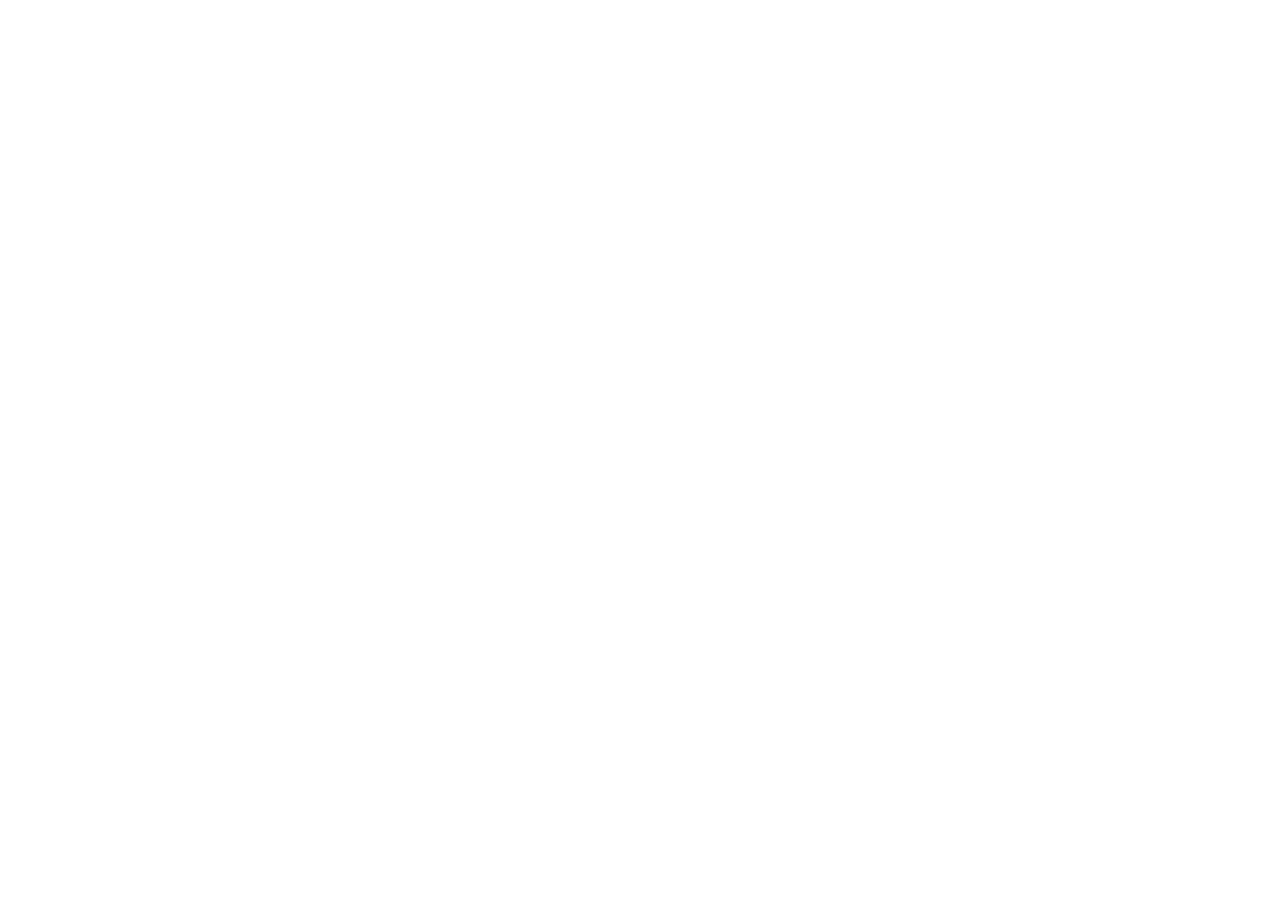
==== index.html @ 20067ad6 "add index.html" ====
<!doctype html>
<html>
<head>
<meta charset=utf-8>
	<title>简单仿写部分360浏览器主页面</title>

	  
	<link href="the simple imitation/360.css" rel="stylesheet" type="text/css" />
</head>

<body>

	<object style="border:0px" type="text/x-scriptlet" data="the simple imitation/360.html" width=100% height=700px></object>

</body>

</html>
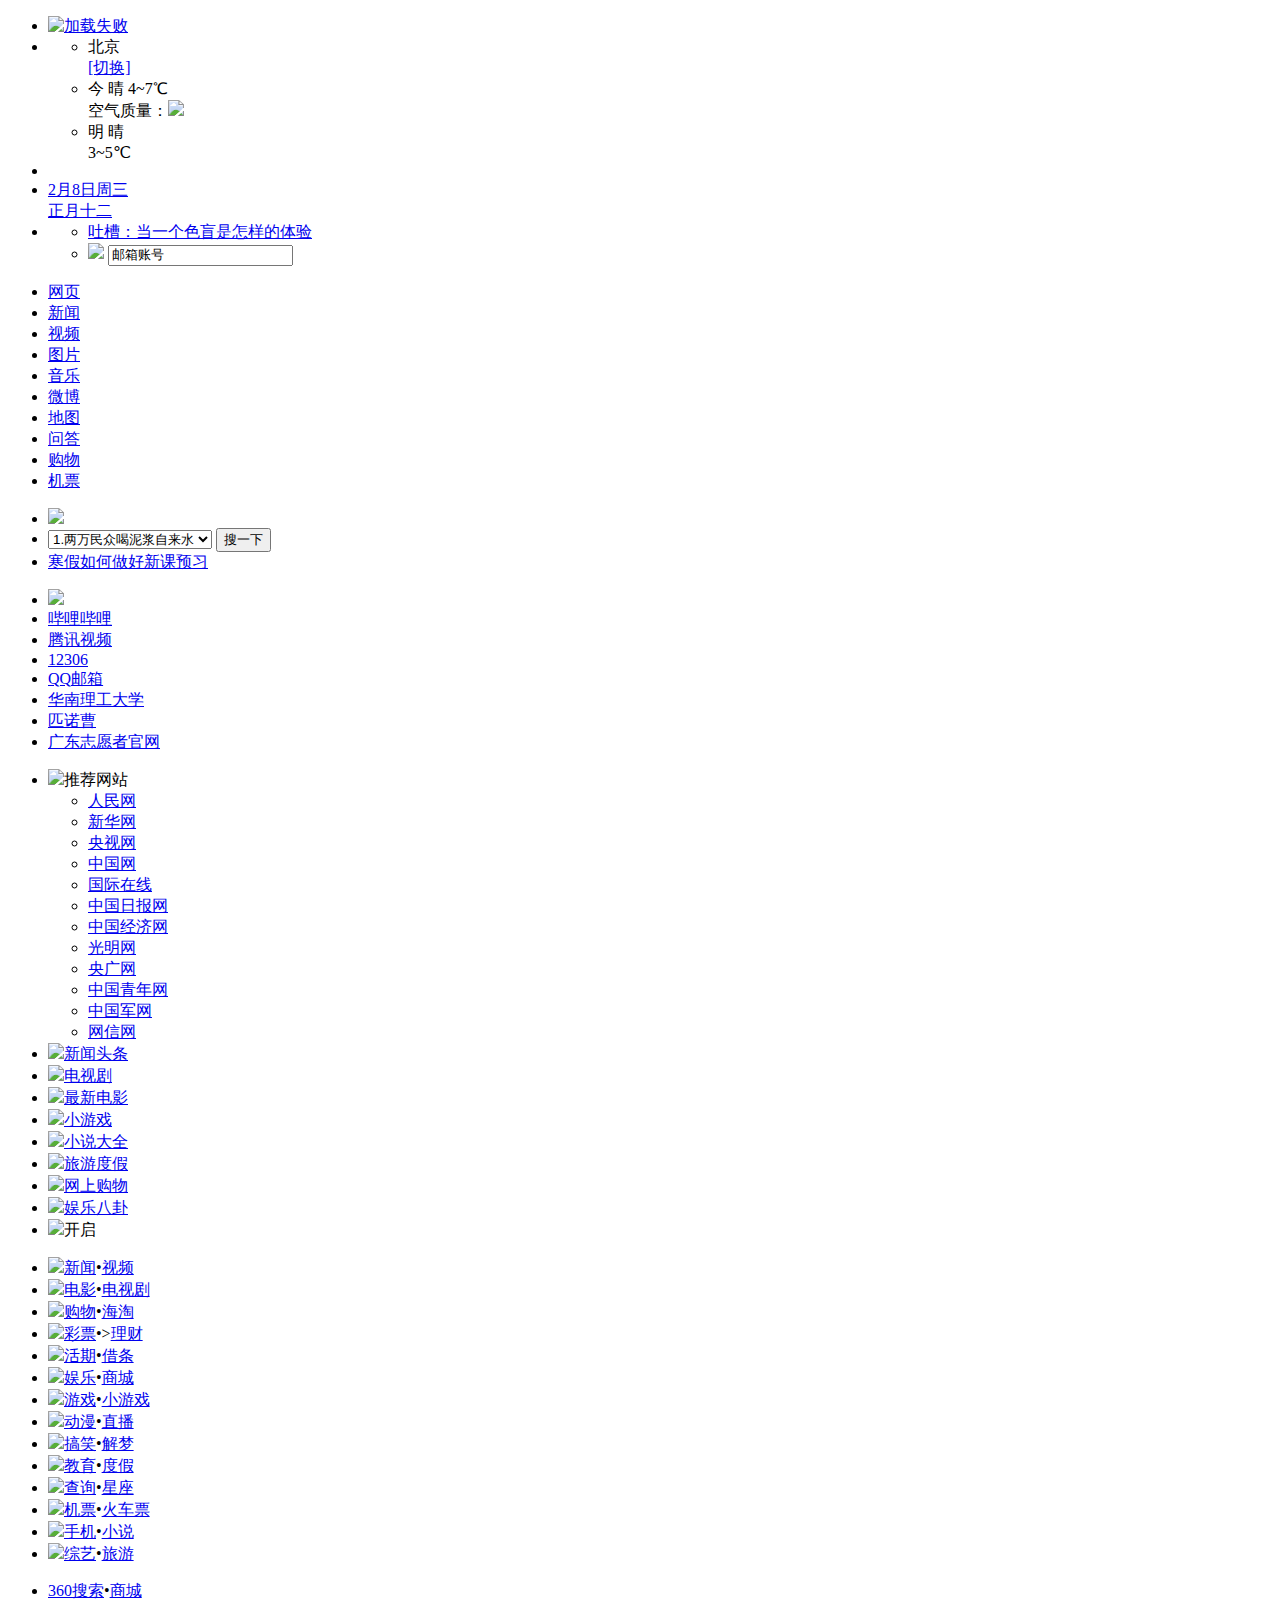
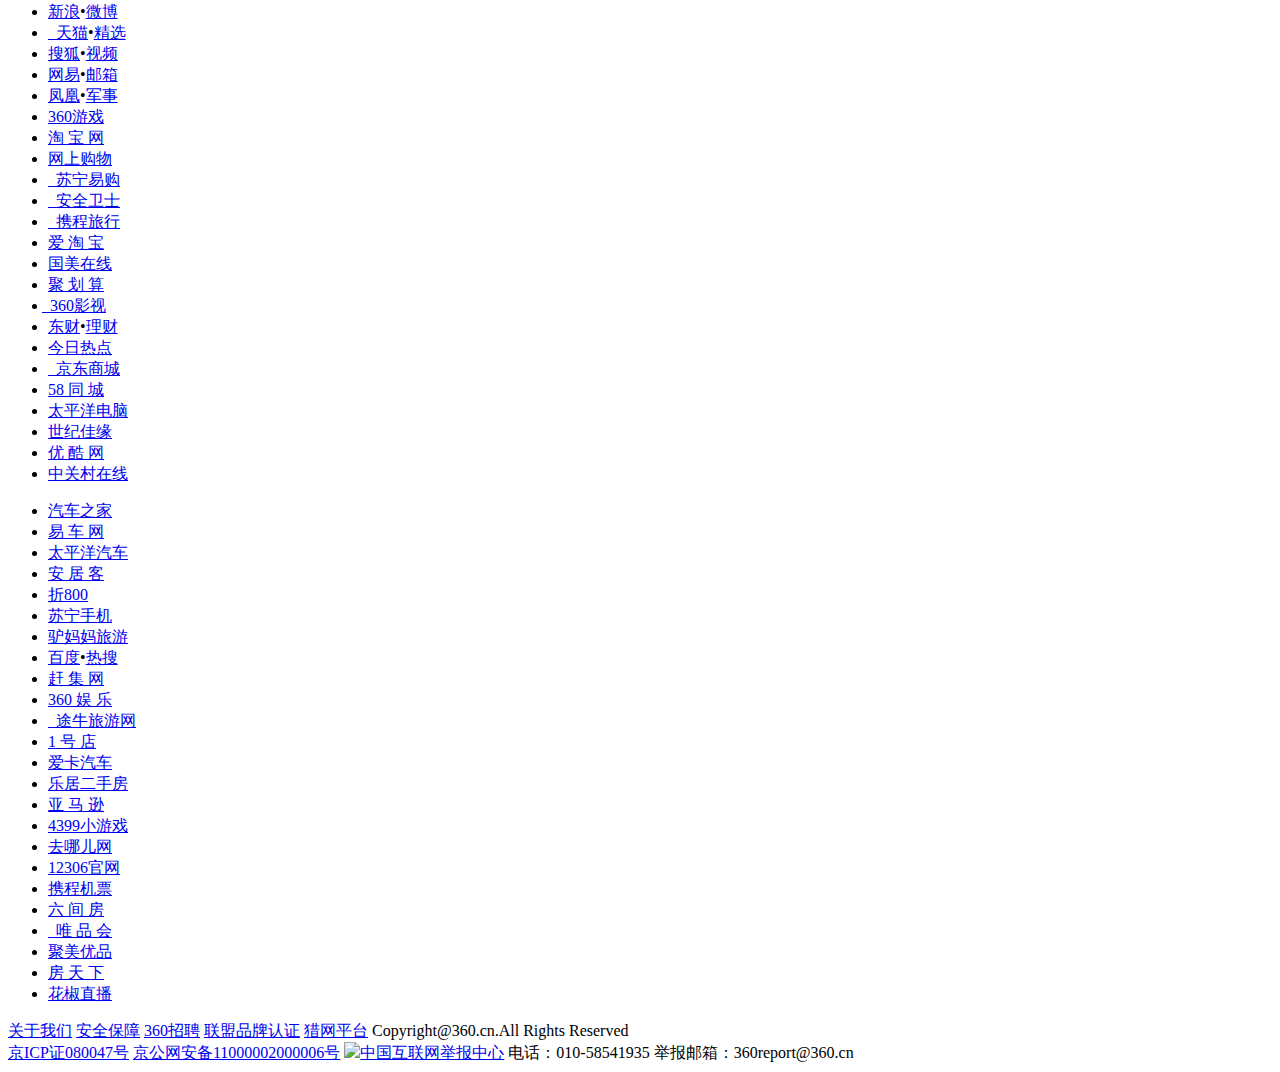
==== commit 877147c3: "Create index.html" ====
--- a/index.html
+++ b/index.html
@@ -1,17 +1,403 @@
 <!doctype html>
 <html>
 <head>
-<meta charset=utf-8>
-	<title>简单仿写部分360浏览器主页面</title>
-
-	  
-	<link href="the simple imitation/360.css" rel="stylesheet" type="text/css" />
+<meta charset="utf-8">
+<title>360导航_新一代安全上网导航</title>
+<link href="360.css" rel="stylesheet" type="text/css" />
 </head>
 
 <body>
-
-	<object style="border:0px" type="text/x-scriptlet" data="the simple imitation/360.html" width=100% height=700px></object>
-
+   <div id="header">
+      <ul>
+        <li>
+          <div id="photo1">
+            <a href="#" title="360导航_新一代安全上网导航" target="_blank">
+              <img src="image/1.JPG" alt="加载失败" />
+            </a>
+          </div>
+        </li>
+        <li>
+        <!--weather块里分三个小块，当点击【切换】时，整个weather块发生变化，目前还不懂具体如何实现-->
+          <div id="weather">
+            <ul>
+              <li>
+                <div id="city">
+                    北京<br />
+                    <a class="change" href="#"> [切换]</a>
+                </div>
+              </li>
+              <li>
+                <div id="todayweather">
+                        今&nbsp;晴&nbsp;4~7℃&nbsp;<br />
+                       <span> 空气质量</span>：<img src="image/43.JPG" />
+                 </div>
+               </li>
+               <li>
+                  <div id="tomorrowweather">
+                       明&nbsp;晴&nbsp;
+                        <br />
+                        <span>3~5℃</span>
+                  </div> 
+              </li>
+            </ul>
+          </div>
+        <li>
+          <div id="photo3">
+            <a href="http://www.weather.com.cn/weather/101010100.shtml#7d"  title="点此查看七日天气" target="_blank" >  
+              <img name="photo3" src="image/41.JPG" alt="" />
+            </a>
+          </div>
+        </li>
+        <li>
+            <div id="time">
+              <a href="http://hao.360.cn/rili/" target="_blank">
+                  2月8日周三
+                  <br />
+                  正月十二
+              </a>
+            </div>
+        </li>
+        <li>
+        <!--该模块文字有滚动效果和链接效果，点击输入框会跳出登录界面，且登录界面脱离文档流，目前不会实现-->
+          <div id="tucao"> 
+            <ul>
+               <li>
+                 <a href="http://yule.360.cn/content/100128?realtime" target="_blank">吐槽：当一个色盲是怎样的体验</a>
+               </li>
+               <li>
+                  <div id="mail">
+                       <img src="image/49.png" />
+                       <input type="text" value="邮箱账号" name="mail" />
+                  </div>
+               </li>
+            </ul>
+          </div>
+        </li>
+      </ul> 
+   </div>
+   <!--清除浮动影响-->
+   <div class="clearfloat"></div> 
+
+   <div id="nav">
+     <div id="search">
+       <ul>
+           <li>
+             <a href=" ">网页</a>
+           </li>
+           <li>
+             <a href=" ">新闻</a>
+           </li>
+           <li>
+             <a href=" ">视频</a>
+           </li>
+           <li>
+             <a href=" ">图片</a>
+           </li>
+           <li>
+             <a href=" ">音乐</a>
+           </li>
+           <li>
+             <a href=" ">微博</a>
+           </li>
+           <li>
+             <a href=" ">地图</a>
+           </li>
+           <li>
+             <a href=" ">问答</a>
+           </li>
+           <li>
+             <a href=" ">购物</a>
+           </li>
+           <li>
+             <a href=" ">机票</a>
+           </li>
+         </ul>       
+     </div>
+      <div class="clearfloat"></div> 
+     <div id="search_middle">
+       <ul>
+         <li>
+               <img src="image/4.JPG" />
+         </li>
+         <li> 
+             <div id="inputtext">
+               <select name="search_news">
+                 <option value="news1">1.两万民众喝泥浆自来水</option>
+                 <option value="news2">2.继续严厉打击代孕</option>
+                 <option value="news3">3.观音像漂浮水中央</option>
+                 <option value="news4">4.孙大圣开车被拿下</option>
+                 <option value="news5">5.北京首张网约车许可证</option>
+               </select>
+               <input type="submit" name="submit" value="搜一下" />
+             </div>
+         </li>
+         <li>  
+             <a id="small_tips" href="http://edu.360.cn/zt/hanjia2016.html?from=360reci" target="_blank">寒假如何做好新课预习</a>
+         </li>
+       </ul>  
+     </div>
+      <div class="clearfloat"></div> 
+     <div id="recommend">
+         <ul>
+             <li>
+               <img src="image/5.JPG" />
+             </li>
+             <li><a href="http://www.bilibili.com/" target="_blank">哔哩哔哩</a></li>
+             <li><a href="https://v.qq.com/" target="_blank">腾讯视频</a></li>
+             <li><a href="http://www.12306.cn/mormhweb/" target="_blank">12306</a></li>
+             <li><a href="https://mail.qq.com/" target="_blank">QQ邮箱</a></li>
+             <li><a href="http://www.scut.edu.cn/new/" target="_blank">华南理工大学</a></li>
+             <li><a href="http://www.360kan.com/tv/QbhxbH7kRGboMX.html" target="_blank">匹诺曹</a></li>
+             <li><a href="http://www.gdzyz.cn/" target="_blank">广东志愿者官网</a></li>
+         </ul>
+     </div>
+   </div>
+ </div>
+   <div class="clearfloat"></div>
+
+   <div id="mainbody">
+      <div id="body_nav">
+        <ul>
+          <li class="item0">
+            <img src="image/6.JPG" />推荐网站
+              <ul>
+                <li>
+                  <a href="http://www.people.com.cn/" target="_blank">人民网</a>
+                </li>
+                <li>
+                  <a href="http://www.xinhuanet.com/" target="_blank">新华网</a>
+                </li>
+                <li>
+                <a href="http://www.cctv.com/" target="_blank">央视网</a>
+                </li>
+                <li>
+                <a href="http://www.china.com.cn/" target="_blank">中国网</a>
+                </li>
+                <li>
+                <a href="http://www.cri.cn/" target="_blank">国际在线</a>
+                </li>
+                <li>
+                <a href="http://cn.chinadaily.com.cn/" target="_blank">中国日报网</a>
+                </li>
+                <li>
+                <a href="http://www.ce.cn/" target="_blank">中国经济网</a>
+                </li>
+                <li>
+                <a href="http://www.gmw.cn/" target="_blank">光明网</a>
+                </li>
+                <li>
+                <a href="http://www.cnr.cn/" target="_blank">央广网</a>
+                </li>
+                <li>
+                <a href="http://www.youth.cn/" target="_blank">中国青年网</a>
+                </li>
+                <li>
+                <a href="http://www.81.cn/" target="_blank">中国军网</a>
+                </li>
+                <li>
+                <a href="http://www.cac.gov.cn/" target="_blank">网信网</a>
+                </li>
+              </ul>
+          </li>
+           <li class="item">
+            <a href="http://www.btime.com/?from=gjl" target="_blank"><img src="image/7.JPG" />新闻头条</a>
+          </li>
+          <li class="item">
+            <a href="http://hao.360.cn/brother.html#!tv" target="_self"><img src="image/8.JPG" />电视剧</a>
+          </li>
+           <li class="item">
+            <a href="http://hao.360.cn/brother.html#!movie" target="_self"><img src="image/9.JPG" />最新电影</a>
+          </li>
+           <li class="item">
+            <a href="http://hao.360.cn/brother.html#!game" target="_self"><img src="image/10.JPG" />小游戏</a>
+          </li>
+           <li class="item">
+            <a href="http://hao.360.cn/brother.html#!novel" target="_self"><img src="image/11.JPG"/>小说大全</a>
+          </li>
+           <li class="item">
+            <a href="http://hao.360.cn/brother.html#!travel" target="_self"><img src="image/12.JPG" />旅游度假</a>
+          </li>
+           <li class="item">
+            <a href="http://hao.360.cn/brother.html#!mall" target="_self"><img src="image/13.JPG" />网上购物</a>
+          </li>
+           <li class="item">
+            <a href="http://hao.360.cn/brother.html#!yule" target="_self"><img src="image/14.JPG" />娱乐八卦</a>
+          </li>
+          <li class="on">
+            <img src="image/15.JPG" />开启
+          </li>
+        </ul>
+      </div>
+      <div class="clearfloat"></div>
+      <div id="bodyleft">
+        <ul>
+          <li>
+            <img src="image/17.JPG" /><a href="http://www.btime.com/?from=haozcxw">新闻</a><span class="dot">&#8226;</span><a href="http://v.sj.360.cn/pc/list?dl=dh_zcsp">视频</a>
+          </li>
+          <li>
+            <img src="image/48.png" /><a href="http://www.360kan.com/dianying/index.html">电影</a><span class="dot">&#8226;</span><a href="http://www.360kan.com/dianshi/index.html">电视剧</a>
+          </li>
+          <li>
+            <img src="image/18.JPG" /><a  href="http://gouwu.360.cn/">购物</a><span class="dot">&#8226;</span><a href="http://gouwu.360.cn/haitao/">海淘</a>
+          </li>
+          <li>
+            <img src="image/24.JPG" /><a href="http://cp.360.cn/hall/hall.html?agent=700015">彩票</a><span class="dot">&#8226;</span>><a href="http://licai.360.cn">理财</a>
+          </li>
+          <li>
+            <img src="image/19.JPG" /><a  href="https://www.nicaifu.com/?from=dhhonghong">活期</a><span class="dot">&#8226;</span><a href="http://support.360jie.com.cn/activity/pcguide/jie-home?from=dhhonghong">借条</a>
+          </li>
+          <li>
+            <img src="image/46.png" /><a href="http://yule.360.cn/">娱乐</a><span class="dot">&#8226;</span><a href="http://mall.360.com/?utm_source=zhinengkuanghuangou_360daohang_zuocemingzhan&utm_medium=inside" title="360商城">商城</a>
+          </li>
+          <li>
+            <img src="image/45.png" /><a href="http://g.360.cn/">游戏</a><span class="dot">&#8226;</span><a  href="http://xiaoyouxi.360.cn/?src=youxi">小游戏</a>
+          </li>
+          <li>
+            <img src="image/25.JPG" /><a href="http://www.360kan.com/dongman/index.html">动漫</a><span class="dot">&#8226;</span><a href="http://www.huajiao.com/?qd=daohanghonghong&tg=huajiao">直播</a>
+          </li>
+          <li>
+            <img src="image/20.JPG" /><a href="http://xiaohua.360.cn/">搞笑</a><span class="dot">&#8226;</span><a  href="http://hao.360.cn/zgjm.html">解梦</a>
+          </li>
+          <li>
+            <img src="image/26.JPG" /><a href="http://edu.360.cn/?=honghong">教育</a><span class="dot">&#8226;</span><a href="http://go.360.cn/holiday">度假</a>
+          </li>
+          <li>
+            <img src="image/21.JPG" /><a href="http://hao.360.cn/tools.html">查询</a><span class="dot">&#8226;</span><a href="http://hao.360.cn/xingzuo.html">星座</a>
+          </li>
+          <li>
+            <img src="image/47.png" /><a href="http://go.360.cn/flight" >机票</a><span class="dot">&#8226;</span><a href="http://go.360.cn/train/">火车票</a>
+          </li>
+          <li>
+            <img src="image/22.JPG" /><a href="http://mall.360.com/shouji?utm_source=zcpdssq&utm_medium=360shouji&utm_campaign=360-dh&utm_term=pc&utm_content=">手机</a><span class="dot">&#8226;</span><a href="http://xiaoshuo.360.cn/">小说</a>
+          </li>
+          <li>
+            <img src="image/27.JPG" /><a href="http://www.360kan.com/zongyi/index.html" title="综艺">综艺</a><span class="dot">&#8226;</span><a  href="http://go.360.cn/">旅游</a>
+          </li>
+        </ul>
+      </div>
+      <div id="bodyright">
+        <div id="bodyright_top">
+          <ul>
+            <li>
+              <a href="https://www.so.com/?src=hao">360搜索</a><span class="dot">&#8226;</span><a href="http://mall.360.cn/?utm_source=360daohang_mingzhan&utm_medium=inside "target="_blank">商城</a>
+            </li>
+            <li>
+              <a href="http://www.sina.com.cn">新浪</a><span class="dot">&#8226;</span><a href="http://weibo.com/?c=spr_web_360_hao360_weibo_t001">微博</a>          </li>
+            <li>
+              <a href="https://s.click.taobao.com/qayiqAx" class="favicon" style="background-image:url(image/29.JPG)">&nbsp;&nbsp;天猫</a><span class="dot">&#8226;</span><a href="https://s.click.taobao.com/6LsiqAx">精选</a>
+            </li>
+            <li>
+              <a href="http://www.sohu.com">搜狐</a><span class="dot">&#8226;</span><a href="http://tv.sohu.com/?pvid=44bbebd64100dcb3">视频</a>
+            </li>
+            <li>
+              <a href="http://www.163.com">网易</a><span class="dot">&#8226;</span><a href="http://email.163.com">邮箱</a>
+            </li>
+            <li>
+              <a href="http://www.ifeng.com/">凤凰</a><span class="dot">&#8226;</span><a href="http://news.ifeng.com/mil/">军事</a>
+            </li>
+            
+            <li>
+              <a href="http://wan.360.cn/?src=hao-mz-top01&placeid=mz" class="green">360游戏</a>
+            </li>
+            <li>
+              <a href="http://www.taobao.com/">淘 宝 网</a>
+            </li>       	
+            <li>
+              <a href="http://gouwu.360.cn/">网上购物</a>
+            </li>
+            <li>
+              <a  href="http://www.suning.com?utm_source=hao360&utm_medium=mingzhan" class="favicon" style="background-image:url(image/31.JPG);">&nbsp;&nbsp;苏宁易购</a>
+            </li> 
+            <li>
+              <a  href="http://www.360.com" class="favicon" style="background-image:url(image/33.JPG);">&nbsp;&nbsp;安全卫士</a>
+            </li> 
+            <li>
+              <a href="http://u.ctrip.com/union/CtripRedirect.aspx?TypeID=2&Allianceid=1328&sid=1643&OUID=&jumpUrl=http://www.ctrip.com/"class="favicon" style="background-image:url(image/35.JPG);">&nbsp;&nbsp;携程旅行</a>
+            </li>
+  
+            <li>
+              <a href="https://ai.taobao.com/?pid=mm_26632323_6762370_25910879">爱 淘 宝</a>
+            </li>
+            <li>
+              <a class="orange" href="http://www.gome.com.cn/?cmpid=dh_360_mz">国美在线</a>
+            </li>
+            <li>
+              <a href="https://s.click.taobao.com/gpkiqAx">聚 划 算</a>
+            </li>
+            <li class="site-group">
+              <a href="http://www.360kan.com/" class="favicon" style="background-image:url(image/32.JPG);margin-left:-6px;margin-right:6px;" >&nbsp;&nbsp;360影视</a>
+            </li>
+            <li>
+              <a href="http://www.eastmoney.com/">东财</a><span class="dot">&#8226;</span><a href="http://licai.360.cn/">理财</a>
+            </li>
+            <li>
+              <a href="http://www.btime.com/?from=haojrrd">今日热点</a>
+            </li>
+  
+            <li>
+              <a href="http://union.click.jd.com/jdc?d=Rn6r2u"  class="favicon" style="background-image:url(image/28.JPG);">&nbsp;&nbsp;京东商城</a>
+            </li>
+            <li>
+              <a href="http://bj.58.com/?utm_source=market&spm=b-31580022738699-pe-f-829.hao360_101">58 同 城</a>
+            </li>
+            <li>
+              <a href="http://www.pconline.com.cn/?ad=6347&360hot_site">太平洋电脑</a>
+            </li>
+            <li>
+              <a href="http://www.jiayuan.com/st/?id=3932&url=http://reg.jiayuan.com/landing_page_new.php">世纪佳缘</a>
+            </li>
+            <li>
+              <a href="http://www.youku.com/?hao360">优 酷 网</a>
+            </li>
+            <li>
+              <a href="http://www.zol.com.cn/">中关村在线</a>
+            </li>
+          </ul>
+        </div>
+        <div id="bodyright_bottom">
+          <ul>
+            <li><a href="http://www.autohome.com.cn/#pvareaid=100519">汽车之家</a></li>
+            <li><a href="http://www.bitauto.com/?WT.mc_id=360dhmz">易 车 网</a></li>
+            <li><a href="http://www.pcauto.com.cn/?ad=3958">太平洋汽车</a></li>
+            <li><a href="http://www.anjuke.com/?pi=navi-360-mz">安 居 客</a></li>
+            <li><a href="http://out.zhe800.com/jump?jump_source=1&qd_key=RrZnnWd9&u_type=3&utm_source=360mingzhan&utm_medium=dh&url=http://www.zhe800.com/" >折800</a></li>
+            <li><a href="http://shouji.suning.com/?utm_source=hao360&utm_medium=sjmingzhan">苏宁手机</a></li>
+  
+            <li><a href="http://www.lvmama.com/?losc=071275&tele=603&cm_mmc=360-_-cpt-_-dh-_-m">驴妈妈旅游</a></li>
+            <li><a href="https://www.baidu.com/">百度</a><span class="dot">&#8226;</span><a href="http://top.so.com">热搜</a></li>
+            <li><a href="http://bj.ganji.com/?ca_name=hao360_hao360_011_quanguoshouye&ca_s=tg_360&ca_n=001_mingzhan&ca_i=ad">赶 集 网</a></li>
+            <li><a href="http://yule.360.cn/?src=mz">360 娱 乐</a></li>
+            <li><a href="http://www.tuniu.com/?p=14201&cmpid=mkt_03026001&utm_campaign=daohang&utm_source=hao.360.cn&utm_medium=display&fc=u316.c348.g349.k1482108049573.a1478117265867.pz"class="favicon" style="background-image:url(image/34.JPG);">&nbsp;&nbsp;途牛旅游网</a></li>
+            <li><a href="http://www.yhd.com/?tracker_u=1624169">1 号 店</a></li>
+  
+            <li><a href="http://www.xcar.com.cn/?zoneclick=102805">爱卡汽车</a></li>
+            <li><a href="http://esf.leju.com?bi=dh&type=haosou-pc&pos=dh-mz">乐居二手房</a></li>
+            <li><a href="http://www.amazon.cn/?tag=360daohang-23">亚 马 逊</a></li>
+            <li><a href="http://www.4399.com/?hao360">4399小游戏</a></li>
+            <li><a href="http://www.qunar.com?ex_track=auto_4e23ad93">去哪儿网</a></li>
+            <li><a href="http://www.12306.cn/">12306官网</a></li>
+  
+            <li><a href="http://u.ctrip.com/union/CtripRedirect.aspx?TypeID=2&Allianceid=1328&sid=726750&OUID=&jumpUrl=http://flights.ctrip.com/">携程机票</a></li>
+            <li><a href="http://www.6.cn/?src=z9weij928">六 间 房</a></li>          
+            <li><a href="http://click.union.vip.com/redirect.php?code=UXX2Bx7"class="favicon" style="background-image:url(image/30.JPG);">&nbsp;&nbsp;唯 品 会</a></li>
+            <li><a href="http://www.jumei.com?referer=360_mz&utm_medium=nav&utm_source=360&utm_content=mz">聚美优品</a></li>
+            <li><a href="http://www.fang.com/?sf_source=hao360">房 天 下</a></li>
+            <li><a href="http://www.huajiao.com/?qd=hotsite&tg=huajiao">花椒直播</a></li>
+          </ul>
+        </div>
+      </div>
+   </div>
+
+ <div class="clearfloat"></div>
+
+
+ <div id="footer">
+   <div id="footer_0">
+     <a href="http://hao.360.cn/about.html" target="_blank">关于我们</a>&nbsp;<a href="http://360.taikang.com/fcb/index.jsp?keyword=360%E8%88%AA%E6%84%8F%E9%99%A9%E6%97%A5%E5%87%BA&wt_mc=360daohang_yedi&from=49188" target="_blank">安全保障</a>&nbsp;<a href="http://hr.360.cn/zhiweilist.html#wzdh" target="_blank">360招聘</a>&nbsp;<a href="http://sealinfo.trustutn.org/info?sn=L002001201304277286665" target="_blank">联盟品牌认证</a>&nbsp;<a href="https://110.360.cn/" target="_blank">猎网平台</a>&nbsp;Copyright@360.cn.All Rights Reserved
+   </div>
+   <div id="footer_1">
+     <a href="http://www.miibeian.gov.cn/state/outPortal/loginPortal.action;jsessionid=2VJPYcQC9CF0hnPl065pt9Jmrc1LTHQjJg9DTTFfPTpZx7BvGkGL!-1572902670" target="_blank">京ICP证080047号</a>&nbsp;<a href="http://www.bjgaj.gov.cn/web/" target="_blank">京公网安备11000002000006号</a>&nbsp;<a href="http://www.12377.cn/" target="_blank"><img src="image/40.JPG" />中国互联网举报中心</a>&nbsp;电话：010-58541935  举报邮箱：360report@360.cn
+   </div>
+  </div>
 </body>
-
-</html>+</html>
